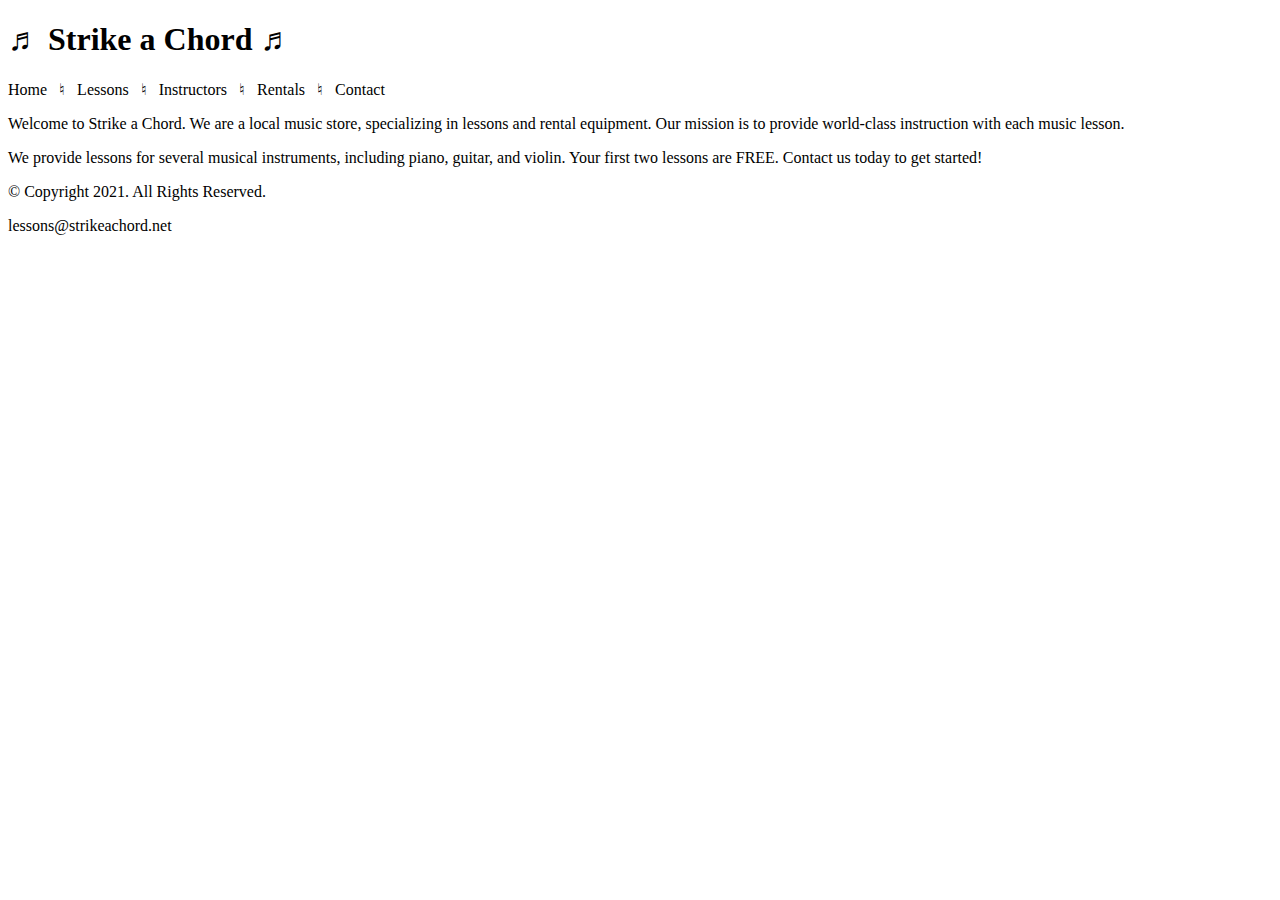
==== index.html @ a97de8cb "Add files via upload" ====
<!-- Write your code here -->
<!--
Student Name: William McDonough
File Name:index.html
Date:09/10/2020
--> 
<!DOCTYPE html>
<html lang="en">
  <head></head>
  <title>Strike a Chord: Home Page</title>
  <meta charset="utf-8">
  <body>
    <header><h1>&#9836; Strike a Chord &#9836;</h1></header>
    <nav><p>Home &nbsp; &#9838; &nbsp;  
Lessons &nbsp; &#9838; &nbsp;
Instructors &nbsp; &#9838; &nbsp; 
Rentals &nbsp; &#9838; &nbsp; 
Contact</p></nav>

<!-- Use the main area to add the main content to the webpage -->
    <main><p>Welcome to Strike a Chord. We are a local music store, specializing in lessons and rental equipment. Our mission is to provide world-class instruction with each music lesson.</p>
 
<p>We provide lessons for several musical instruments, including piano, guitar, and violin. Your first two lessons are FREE. Contact us today to get started!</p></main>
    <footer><p>&copy; Copyright 2021. All Rights Reserved.</p>
<p>lessons@strikeachord.net</p></footer>
  </body>
</html>
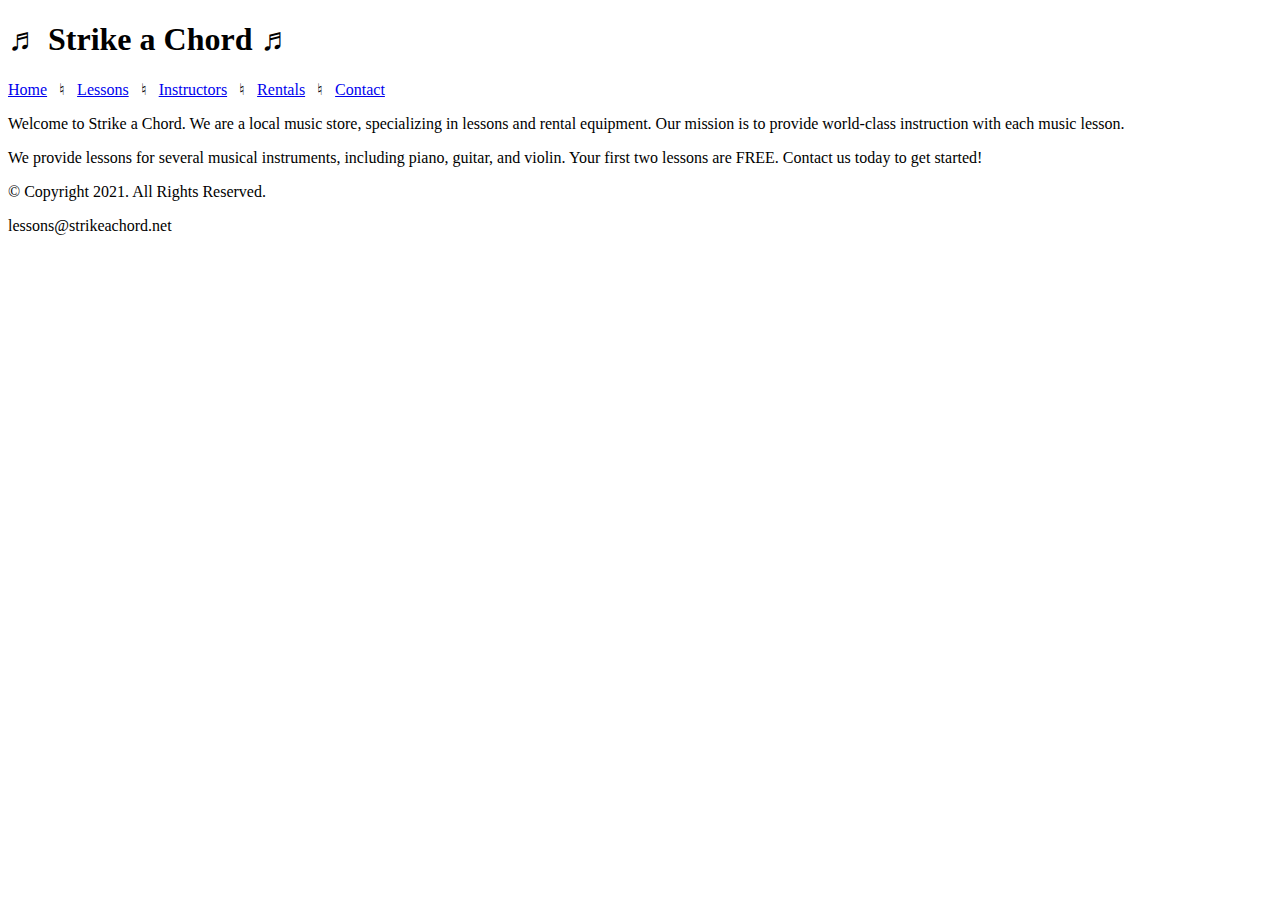
==== commit 096b9bff: "Update index.html" ====
--- a/index.html
+++ b/index.html
@@ -11,11 +11,11 @@
   <meta charset="utf-8">
   <body>
     <header><h1>&#9836; Strike a Chord &#9836;</h1></header>
-    <nav><p>Home &nbsp; &#9838; &nbsp;  
-Lessons &nbsp; &#9838; &nbsp;
-Instructors &nbsp; &#9838; &nbsp; 
-Rentals &nbsp; &#9838; &nbsp; 
-Contact</p></nav>
+    <nav><p><a href="index.html">Home</a> &nbsp; &#9838; &nbsp;  
+<a href="lessons.html">Lessons</a> &nbsp; &#9838; &nbsp;
+<a href="instructors.html">Instructors</a> &nbsp; &#9838; &nbsp; 
+<a href="rentals.html">Rentals</a> &nbsp; &#9838; &nbsp; 
+<a href="contact.html">Contact</a></p></nav>
 
 <!-- Use the main area to add the main content to the webpage -->
     <main><p>Welcome to Strike a Chord. We are a local music store, specializing in lessons and rental equipment. Our mission is to provide world-class instruction with each music lesson.</p>
